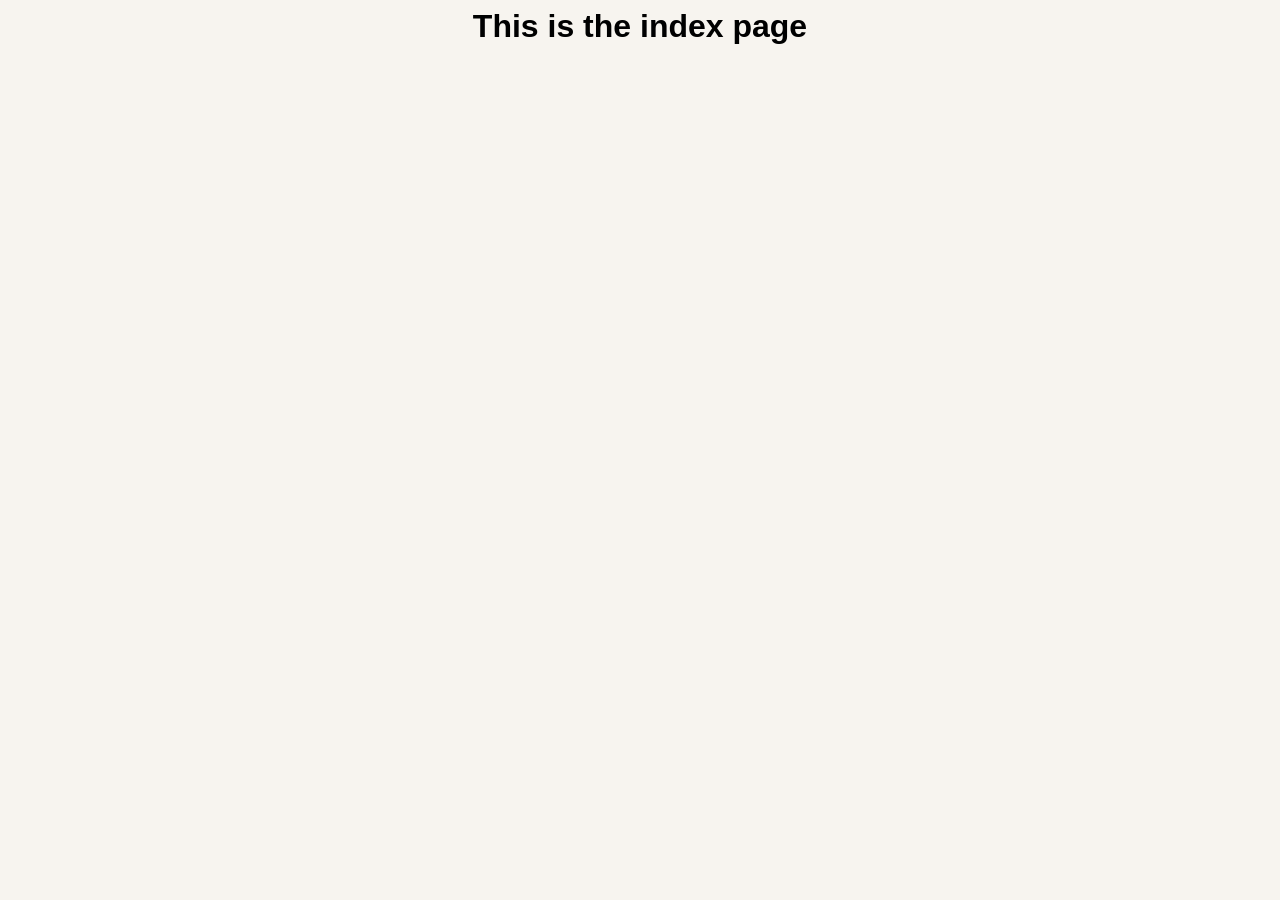
==== index.html @ a964a0f8 "initial commit" ====
<!DOCTYPE html>
<html lang="en">
<head>
<meta charset="UTF-8">
<meta name="viewport" content="width=device-width, initial-scale=1.0">
<title>Index</title>
<link rel="stylesheet" href="styles.css"> <!-- Link to external CSS file if you have one-->
</head>
<body>
<h1>This is the index page</h1>
<style></style>
<script></script> 
</body>
</html>
---- styles.css ----
.hidden {
  display: none;
}

body {
  margin: 0;
  font-family: Arial, sans-serif;
  background: #f7f4ef;
  overflow: hidden;
}

h1, p {
  text-align: center;
  margin: 0.5rem 0;
}

.container {
  position: relative;
  width: 100vw;
  height: 80vh;
}

.poem-btn {
  position: absolute;
  padding: 12px 16px;
  border: none;
  border-radius: 20px;
  background: #d9c8ff;
  color: #222;
  cursor: pointer;
  box-shadow: 0 4px 10px rgba(0,0,0,0.15);
}

#button1 { top: 20vh; left: 20vw; }
#button2 { top: 32vh; left: 40vw; }
#button3 { top: 48vh; left: 25vw; }

textarea {
  position: absolute;
  top: 62vh;
  left: 30vw;
  padding: 12px;
  border-radius: 12px;
  border: 1px solid #999;
  resize: none;
}

.floating {
  position: fixed;
  z-index: 10;
}
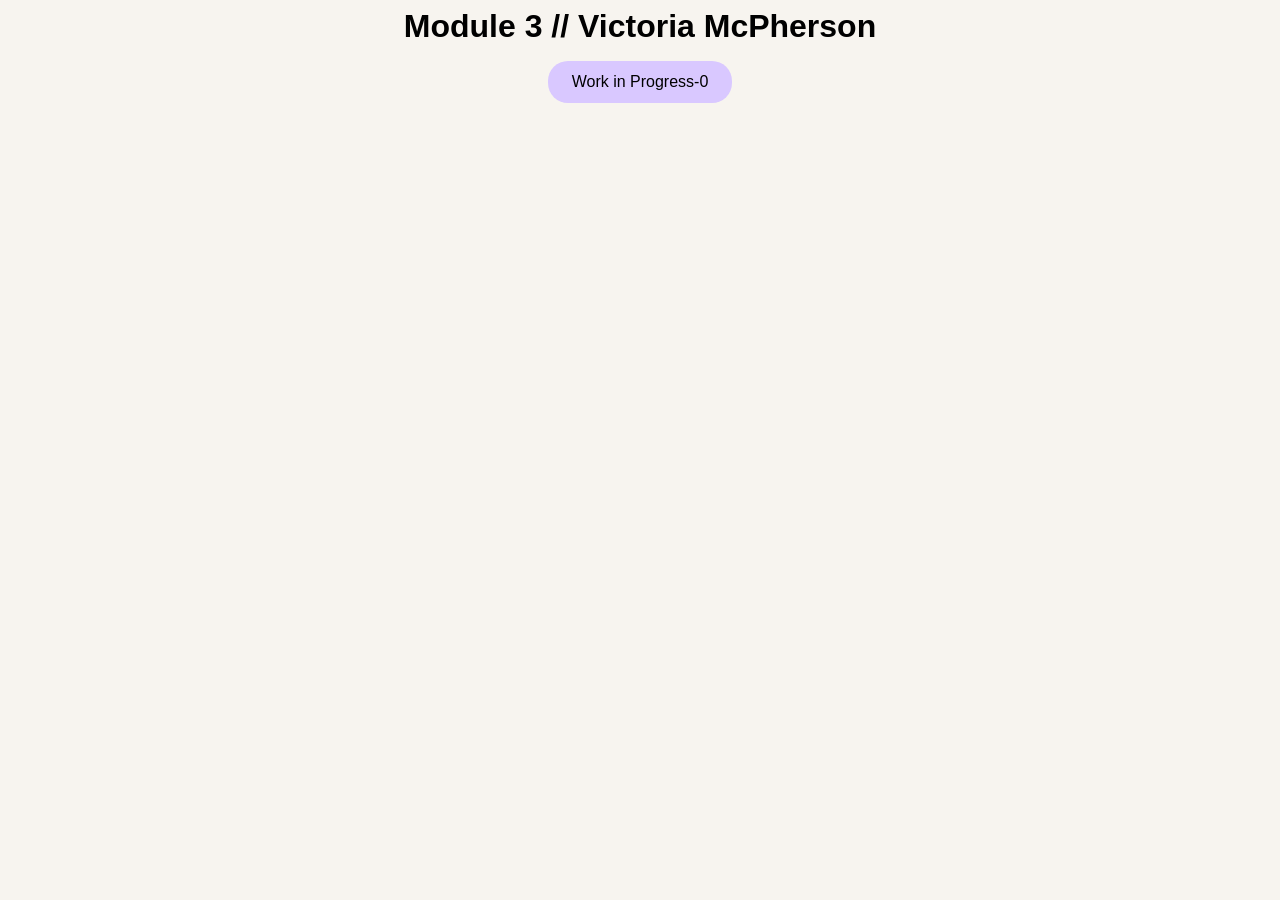
==== commit 80935be9: "test WIP0 rebuild" ====
--- a/index.html
+++ b/index.html
@@ -1,14 +1,27 @@
 <!DOCTYPE html>
 <html lang="en">
 <head>
-<meta charset="UTF-8">
-<meta name="viewport" content="width=device-width, initial-scale=1.0">
-<title>Index</title>
-<link rel="stylesheet" href="styles.css"> <!-- Link to external CSS file if you have one-->
+  <meta charset="UTF-8">
+  <meta name="viewport" content="width=device-width, initial-scale=1.0">
+  <title>Index</title>
+   <link rel="stylesheet" href="styles.css">
+  <style>
+    .btn {
+      padding: 12px 24px;
+      background: #d9c8ff;
+      border: none;
+      border-radius: 20px;
+      font-size: 1rem;
+      cursor: pointer;
+      margin: 1rem auto;
+      display: block;
+    }
+  </style>
 </head>
 <body>
-<h1>This is the index page</h1>
-<style></style>
-<script></script> 
+  <h1>Module 3 // Victoria McPherson</h1>
+<button class="btn" onclick="location.href='work-in-progress-0.html'">
+  Work in Progress-0
+</button>
 </body>
 </html>
--- a/styles.css
+++ b/styles.css
@@ -1,3 +1,4 @@
+
 .hidden {
   display: none;
 }
@@ -48,4 +49,6 @@
 .floating {
   position: fixed;
   z-index: 10;
-}+}
+
+
